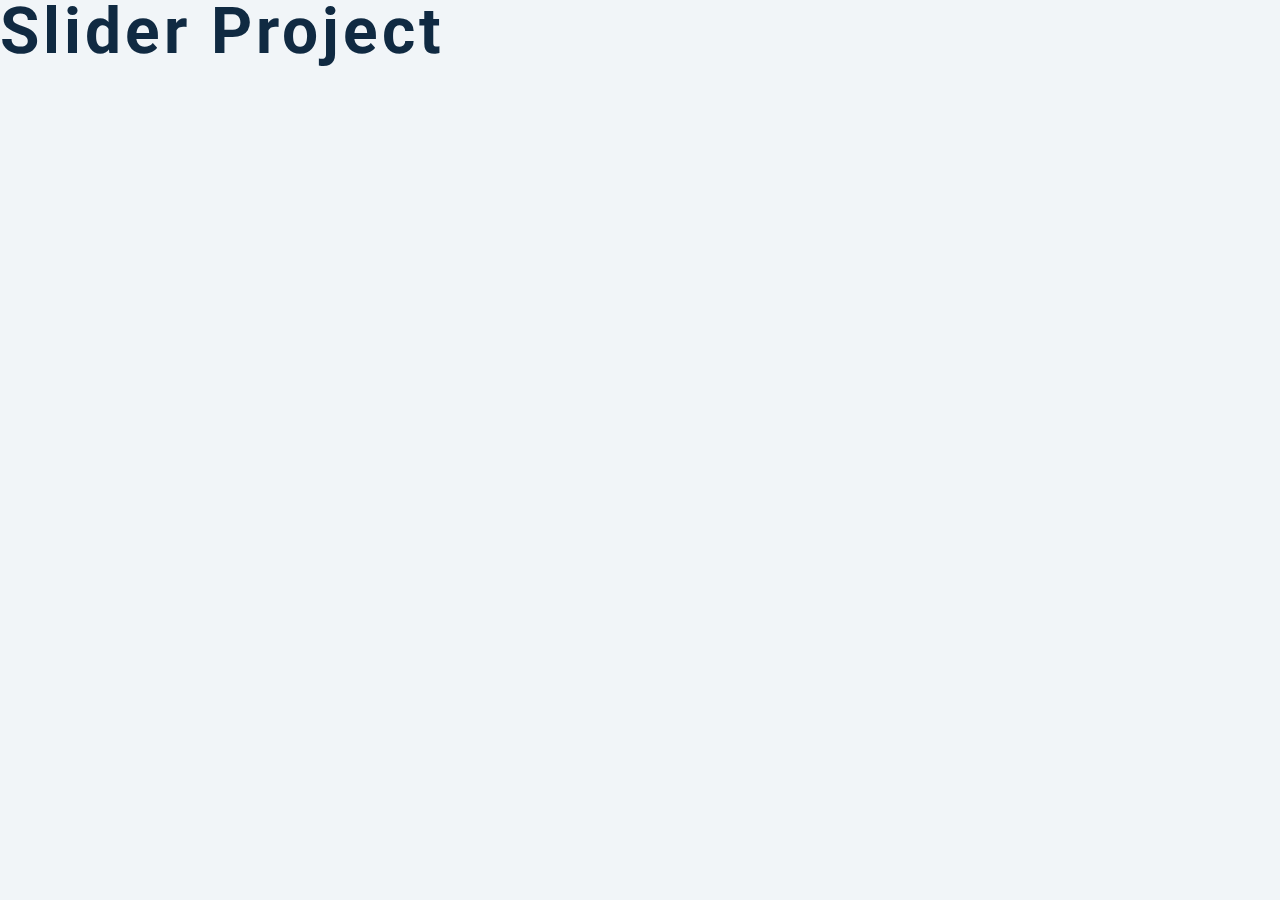
==== 15-slider/setup/index.html @ 16649099 "first commit" ====
<!DOCTYPE html>
<html lang="en">
  <head>
    <meta charset="UTF-8" />
    <meta name="viewport" content="width=device-width, initial-scale=1.0" />
    <title>Slider</title>

    <!-- styles -->
    <link rel="stylesheet" href="styles.css" />
  </head>
  <body>
    <h1>slider project</h1>

    <!-- javascript -->
    <script src="app.js"></script>
  </body>
</html>
---- 15-slider/setup/styles.css ----
/*
=============== 
Fonts
===============
*/
@import url("https://fonts.googleapis.com/css?family=Open+Sans|Roboto:400,700&display=swap");

/*
=============== 
Variables
===============
*/

:root {
  /* dark shades of primary color*/
  --clr-primary-1: hsl(205, 86%, 17%);
  --clr-primary-2: hsl(205, 77%, 27%);
  --clr-primary-3: hsl(205, 72%, 37%);
  --clr-primary-4: hsl(205, 63%, 48%);
  /* primary/main color */
  --clr-primary-5: #49a6e9;
  /* lighter shades of primary color */
  --clr-primary-6: hsl(205, 89%, 70%);
  --clr-primary-7: hsl(205, 90%, 76%);
  --clr-primary-8: hsl(205, 86%, 81%);
  --clr-primary-9: hsl(205, 90%, 88%);
  --clr-primary-10: hsl(205, 100%, 96%);
  /* darkest grey - used for headings */
  --clr-grey-1: hsl(209, 61%, 16%);
  --clr-grey-2: hsl(211, 39%, 23%);
  --clr-grey-3: hsl(209, 34%, 30%);
  --clr-grey-4: hsl(209, 28%, 39%);
  /* grey used for paragraphs */
  --clr-grey-5: hsl(210, 22%, 49%);
  --clr-grey-6: hsl(209, 23%, 60%);
  --clr-grey-7: hsl(211, 27%, 70%);
  --clr-grey-8: hsl(210, 31%, 80%);
  --clr-grey-9: hsl(212, 33%, 89%);
  --clr-grey-10: hsl(210, 36%, 96%);
  --clr-white: #fff;
  --clr-red-dark: hsl(360, 67%, 44%);
  --clr-red-light: hsl(360, 71%, 66%);
  --clr-green-dark: hsl(125, 67%, 44%);
  --clr-green-light: hsl(125, 71%, 66%);
  --clr-black: #222;
  --ff-primary: "Roboto", sans-serif;
  --ff-secondary: "Open Sans", sans-serif;
  --transition: all 0.3s linear;
  --spacing: 0.25rem;
  --radius: 0.5rem;
  --light-shadow: 0 5px 15px rgba(0, 0, 0, 0.1);
  --dark-shadow: 0 5px 15px rgba(0, 0, 0, 0.2);
  --max-width: 1170px;
  --fixed-width: 620px;
}
/*
=============== 
Global Styles
===============
*/

*,
::after,
::before {
  margin: 0;
  padding: 0;
  box-sizing: border-box;
}
body {
  font-family: var(--ff-secondary);
  background: var(--clr-grey-10);
  color: var(--clr-grey-1);
  line-height: 1.5;
  font-size: 0.875rem;
}
ul {
  list-style-type: none;
}
a {
  text-decoration: none;
}
img:not(.person-img) {
  width: 100%;
}
img {
  display: block;
}

h1,
h2,
h3,
h4 {
  letter-spacing: var(--spacing);
  text-transform: capitalize;
  line-height: 1.25;
  margin-bottom: 0.75rem;
  font-family: var(--ff-primary);
}
h1 {
  font-size: 3rem;
}
h2 {
  font-size: 2rem;
}
h3 {
  font-size: 1.25rem;
}
h4 {
  font-size: 0.875rem;
}
p {
  margin-bottom: 1.25rem;
  color: var(--clr-grey-5);
}
@media screen and (min-width: 800px) {
  h1 {
    font-size: 4rem;
  }
  h2 {
    font-size: 2.5rem;
  }
  h3 {
    font-size: 1.75rem;
  }
  h4 {
    font-size: 1rem;
  }
  body {
    font-size: 1rem;
  }
  h1,
  h2,
  h3,
  h4 {
    line-height: 1;
  }
}
/*  global classes */

.btn {
  text-transform: uppercase;
  background: transparent;
  color: var(--clr-black);
  padding: 0.375rem 0.75rem;
  letter-spacing: var(--spacing);
  display: inline-block;
  transition: var(--transition);
  font-size: 0.875rem;
  border: 2px solid var(--clr-black);
  cursor: pointer;
  box-shadow: 0 1px 3px rgba(0, 0, 0, 0.2);
  border-radius: var(--radius);
}
.btn:hover {
  color: var(--clr-white);
  background: var(--clr-black);
}
/* section */
.section {
  padding: 5rem 0;
}

.section-center {
  width: 90vw;
  margin: 0 auto;
  max-width: 1170px;
}
@media screen and (min-width: 992px) {
  .section-center {
    width: 95vw;
  }
}
main {
  min-height: 100vh;
  display: grid;
  place-items: center;
}
/*
=============== 
Slider
===============
*/

.slider-container {
  border: 5px solid var(--clr-primary-5);
  width: 80vw;
  margin: 0 auto;
  height: 40vh;
  max-width: 80rem;
  position: relative;
  border-radius: 0.5rem;
  overflow: hidden;
  margin-top: 4rem;
}
.slide {
  position: absolute;
  width: 100%;
  height: 100%;
  background: var(--clr-primary-9);
  color: var(--clr-white);
  display: grid;
  place-items: center;
  transition: all 0.25s ease-in-out;
  text-align: center;
}
.slide-img {
  height: 100%;
  object-fit: cover;
}
.slide h1 {
  font-size: 5rem;
}
.person-img {
  border-radius: 50%;
  width: 6rem;
  height: 6rem;
  margin: 0 auto;
  margin-bottom: 1rem;
}
.slide:nth-child(1) h1 {
  position: absolute;
  top: 50%;
  left: 50%;
  transform: translate(-50%, -50%);
}
.slide:nth-child(3) {
  background: linear-gradient(rgba(0, 0, 0, 0.4), rgba(0, 0, 0, 0.4)),
    url("./img-2.jpeg") center/cover no-repeat;
}
.btn-container {
  display: flex;
  justify-content: center;
  margin-top: 0.75rem;
}
.prevBtn,
.nextBtn {
  background: transparent;
  border-color: transparent;
  font-size: 1.75rem;
  cursor: pointer;
  margin: 0 0.25rem;
  text-transform: capitalize;
  letter-spacing: 2px;
  color: var(--clr-grey-5);
  transition: var(--transition);
}
.prevBtn:hover,
.nextBtn:hover {
  color: var(--clr-grey-3);
}

@media screen and (min-width: 576px) {
  .slider-container {
    height: 45vh;
  }
}
@media screen and (min-width: 768px) {
  .slider-container {
    height: 55vh;
  }
}
@media screen and (min-width: 992px) {
  .slider-container {
    height: 65vh;
  }
}
/* .slide:nth-child(1){
  left: 0;
}
.slide:nth-child(2){
  left: 100%;
}
.slide:nth-child(3){
  left: 200%;
}
.slide:nth-child(4){
  left: 300%;
}
.slide{
  transform: translateX(-100%);
} */
/* negative value moves to left */
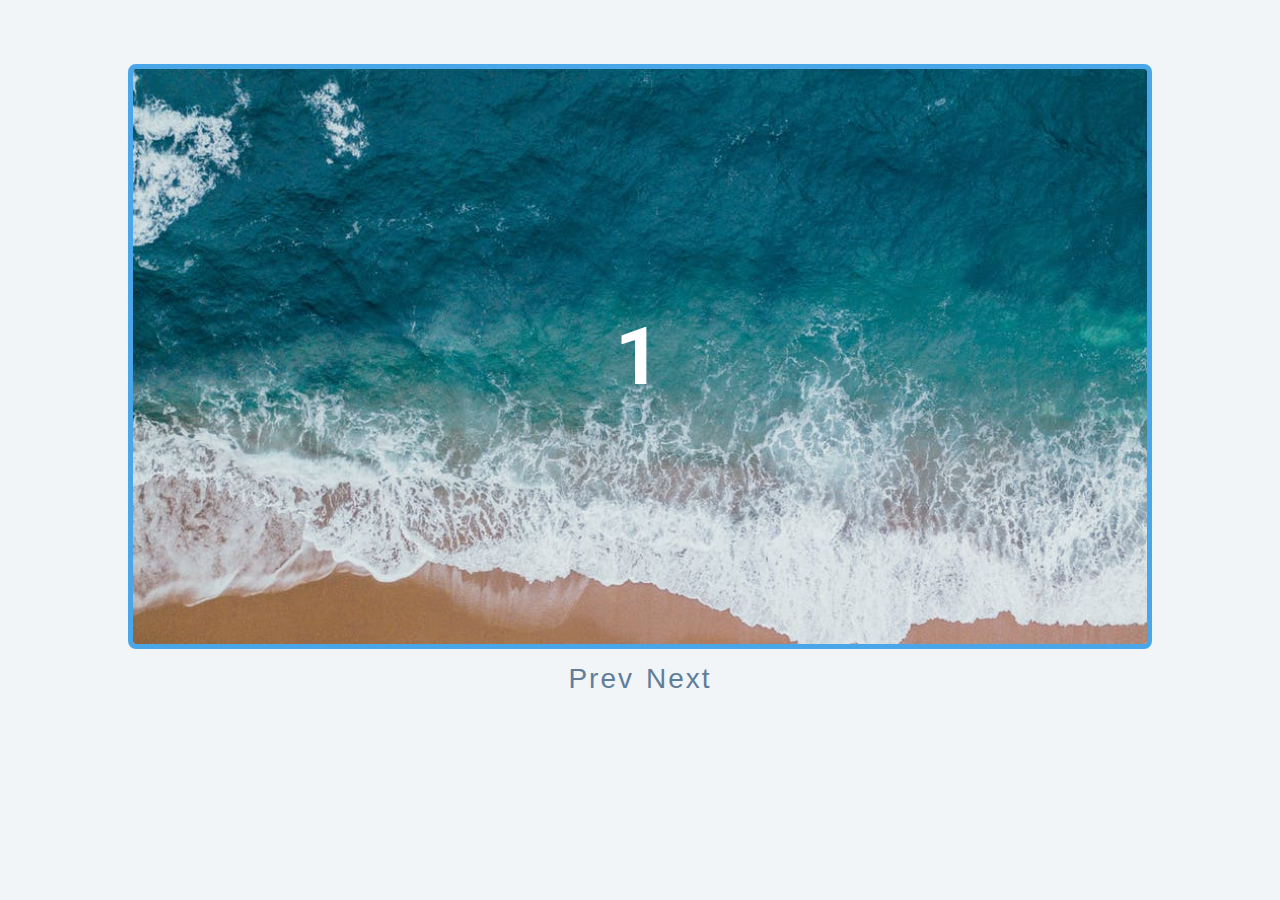
==== commit 04f804d4: "com" ====
--- a/15-slider/setup/index.html
+++ b/15-slider/setup/index.html
@@ -9,7 +9,33 @@
     <link rel="stylesheet" href="styles.css" />
   </head>
   <body>
-    <h1>slider project</h1>
+    <div class="slider-container">
+      <div class="slide">
+        <img src="./img-1.jpeg" class="slide-img" alt="" />
+        <h1>1</h1>
+      </div>
+      <div class="slide">
+        <h1>2</h1>
+      </div>
+      <div class="slide">
+        <h1>3</h1>
+      </div>
+      <div class="slide">
+        <div>
+          <img src="./person-1.jpeg" class="person-img" alt="" />
+          <h4>susan doe</h4>
+          <h1>4</h1>
+        </div>
+      </div>
+    </div>
+    <div class="btn-container">
+      <button type="button" class="prevBtn">
+        prev
+      </button>
+      <button type="button" class="nextBtn">
+        next
+      </button>
+    </div>
 
     <!-- javascript -->
     <script src="app.js"></script>
--- a/15-slider/setup/styles.css
+++ b/15-slider/setup/styles.css
@@ -264,19 +264,3 @@
     height: 65vh;
   }
 }
-/* .slide:nth-child(1){
-  left: 0;
-}
-.slide:nth-child(2){
-  left: 100%;
-}
-.slide:nth-child(3){
-  left: 200%;
-}
-.slide:nth-child(4){
-  left: 300%;
-}
-.slide{
-  transform: translateX(-100%);
-} */
-/* negative value moves to left */
